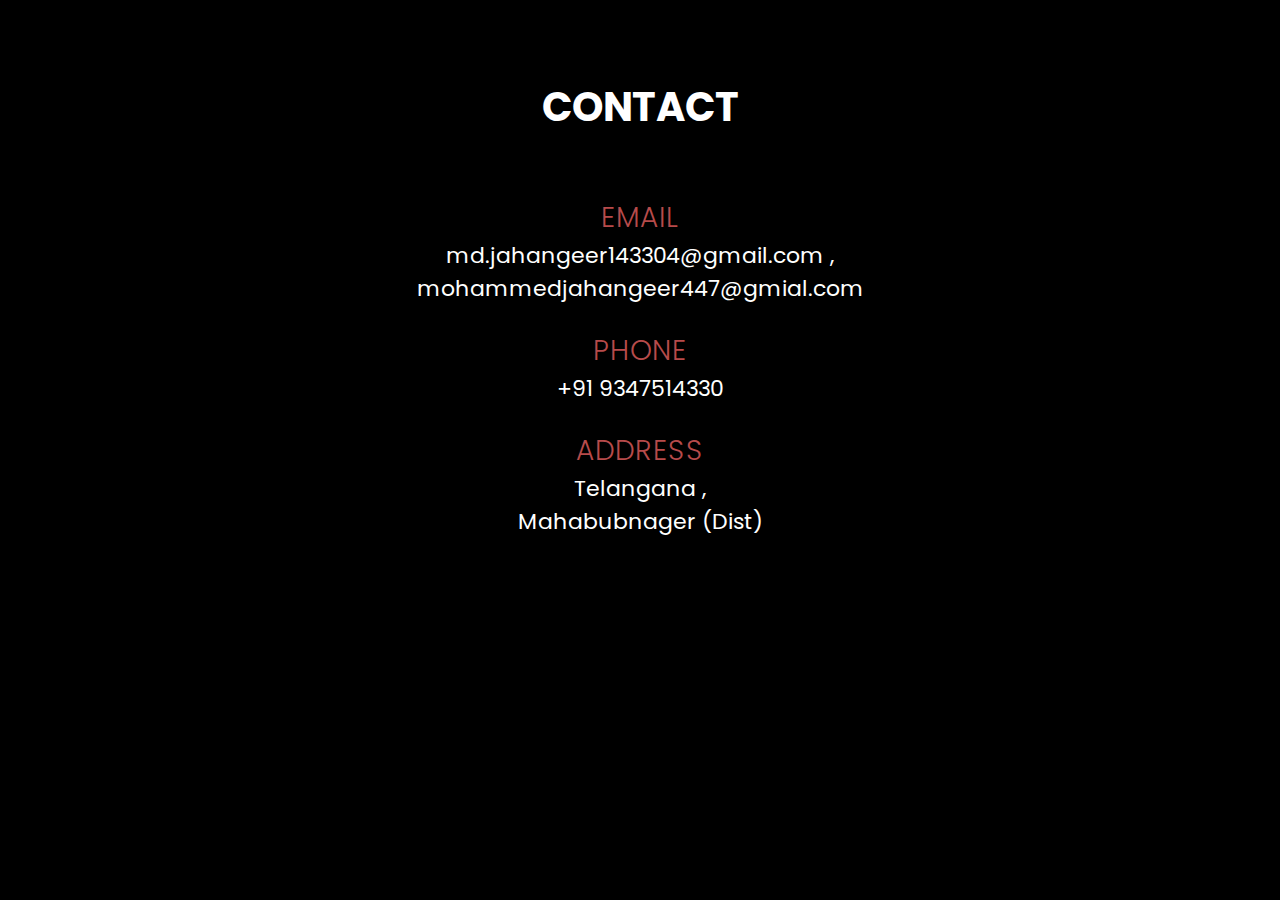
==== contact.html @ d166b698 "updated" ====
<!DOCTYPE html>
<html lang="en">

<head>
    <meta charset="UTF-8">
    <meta name="viewport" content="width=device-width, initial-scale=1.0">
    <title>Contact</title>
    <link rel="stylesheet" href="contact.css">
</head>

<body>
    <section class="portfolio" id="Education"></section>
    <div class="portfolio-heading">
        <h1 class="my-heading text-center">CONTACT</h1>
    </div>
    <div class="portfolio-content">
        <div class="my-row">
            <div class="my-col">
                <div class="my-card port-card">

                    <h3 class="greet-heading blue-text"><u class="line">EMAIL</u></h3>
                    <p class="small-para blue-text">md.jahangeer143304@gmail.com , <br> mohammedjahangeer447@gmial.com</p>
                </div>
            </div>
            <br>
            <div class="my-col">
                <div class="my-card port-card">
                    <h3 class="greet-heading blue-text">
                        <u class="line">PHONE </u>
                    </h3>
                    <p class="small-para blue-text">+91 9347514330</p>
                </div>
            </div>
            <br>
            <div class="my-col">
                <div class="my-card port-card">
                    <h3 class="greet-heading blue-text"><u class="line">ADDRESS</u></h3>
                    <p class="small-para blue-text">Telangana ,<br>Mahabubnager (Dist)
                    </p>
                </div>
            </div>
        </div>
    </div>
    </section>
</body>

</html>
---- contact.css ----
@import url('https://fonts.googleapis.com/css2?family=Poppins:wght@100;200;300;400;500;600&display=swap');
@import url('https://fonts.googleapis.com/css2?family=Poppins&display=swap');

*{
    margin: 0;
    padding: 0;
    box-sizing: border-box;
    text-decoration: none;
    border: none;
    outline: none;
    font-family: 'Poppins', sans-serif;
}
body{
    
    background-color: black;
    color: white;
}
.portfolio {
    margin: 4.8rem 0;
    padding: 0 5rem;
}
.portfolio-content{
    padding-top: 60px;
    display: flex;
    justify-content: center;
    text-align: center;
}
.line{
     
    color:#b74b4b;
    font-size: 28px;
}

/* utility class */
.my-heading {
    font-size: 2.5rem;
    margin: 0;
}
.text-center {
    text-align: center;
}

.small-para {
    font-size: 22px;
    color: #fff;
}
.greet-heading {
    font-size: 1.5rem;
    font-weight:300;
    margin: 0;
    letter-spacing: 1px;
}
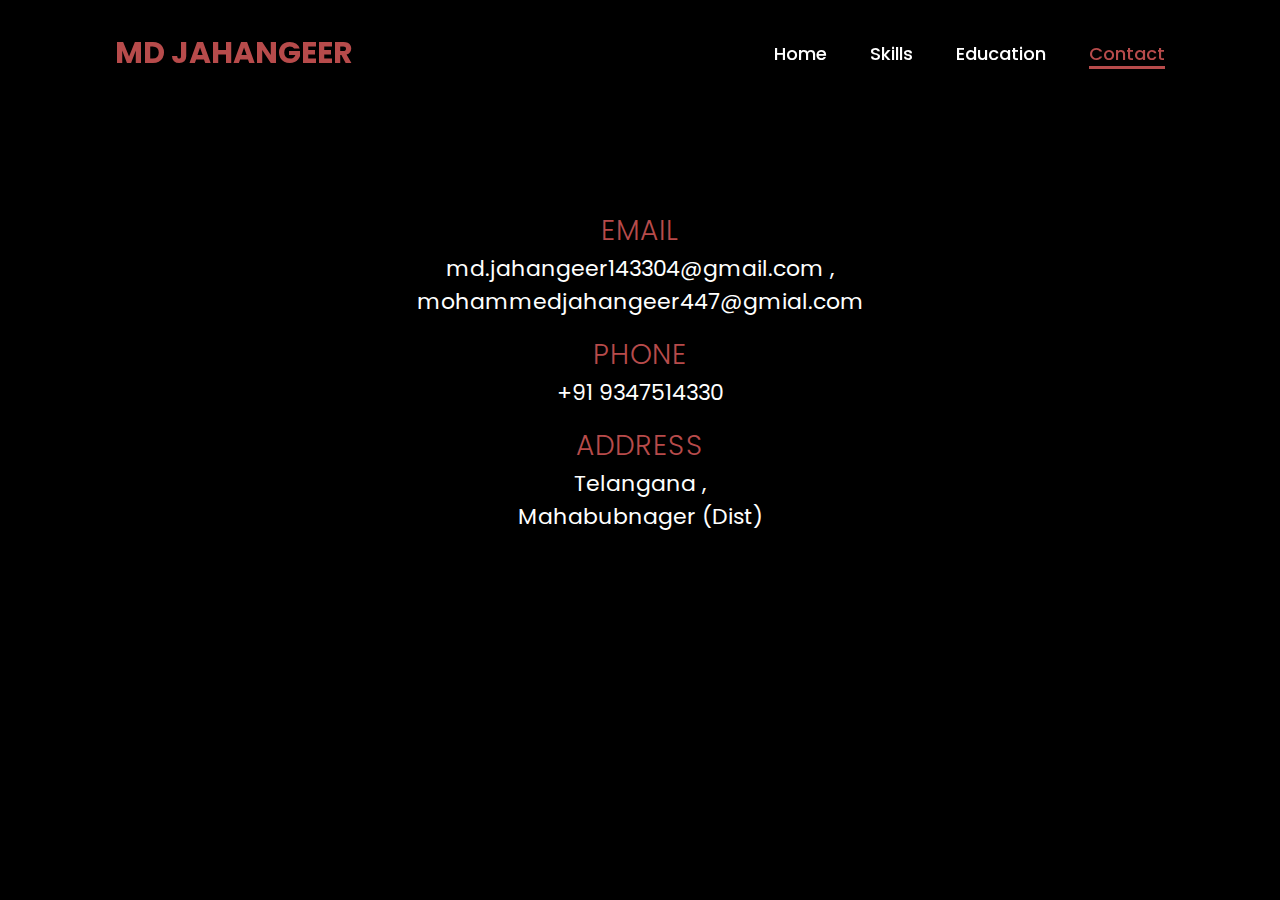
==== commit d4f1c775: "updated" ====
--- a/contact.html
+++ b/contact.html
@@ -9,10 +9,22 @@
 </head>
 
 <body>
+    <header>
+        <h1 class="name">MD JAHANGEER</h1>
+        <nav class="nav">
+            <a href="index.html"> Home</a>
+            <!-- <a href="#">Services</a> -->
+            <a href="skills.html">Skills</a>
+            <a href="education.html">Education</a>
+            <a href="#" class="active">Contact</a>
+        </nav>
+        <div class="menu-icon" onclick="toggleMenu()">☰</div>
+    </header>
+
+
+
     <section class="portfolio" id="Education"></section>
-    <div class="portfolio-heading">
-        <h1 class="my-heading text-center">CONTACT</h1>
-    </div>
+    
     <div class="portfolio-content">
         <div class="my-row">
             <div class="my-col">
@@ -42,6 +54,12 @@
         </div>
     </div>
     </section>
+    <script>
+        function toggleMenu() {
+            const nav = document.querySelector(".nav");
+            nav.classList.toggle("active");
+        }
+    </script>
 </body>
 
 </html>--- a/contact.css
+++ b/contact.css
@@ -10,13 +10,16 @@
     outline: none;
     font-family: 'Poppins', sans-serif;
 }
+html {
+    font-size: 62.5%;
+}
 body{
     
     background-color: black;
     color: white;
 }
 .portfolio {
-    margin: 4.8rem 0;
+    margin: 150px 0;
     padding: 0 5rem;
 }
 .portfolio-content{
@@ -49,4 +52,112 @@
     font-weight:300;
     margin: 0;
     letter-spacing: 1px;
-}+}
+header {
+    margin-top: 20px;
+    position: fixed;
+    top: 0;
+    left: 0;
+    width: 100%;
+    padding: 1rem 9%;
+    background-color: transparent;
+    display: flex;
+    justify-content: space-between;
+    align-items: center;
+    z-index: 100;
+}
+
+nav a {
+    font-size: 1.8rem;
+    color: white;
+    margin-left: 4rem;
+    font-weight: 500;
+    transition: 0.3s ease;
+    border-bottom: 3px solid transparent;
+}
+
+nav a:hover,
+nav a.active {
+    color: #b74b4b;
+    border-bottom: 3px solid #b74b4b;
+}
+
+@media (max-width: 995px) {
+    nav {
+        position: absolute;
+        display: none;
+        top: 0;
+        right: 0;
+        width: 50%;
+        padding: 1rem;
+        background-color: #161616;
+        border-left: 3px solid #b74b4b;
+        border-bottom: 3px solid #b74b4b;
+        border-bottom-left-radius: 2rem;
+    }
+
+    nav.active {
+        display: block;
+    }
+
+    nav a {
+        display: block;
+        font-size: 2rem;
+        margin: 2rem 0;
+    }
+
+    nav a:hover,
+    nav a.active {
+        padding: 1rem;
+        border-radius: 0.5rem;
+        border-bottom: 0.5rem solid #b74b4b;
+    }
+}
+.name {
+    color: #b74b4b;
+    font-size: 3rem;
+}
+/* Menu Icon - Hidden by default */
+.menu-icon {
+    font-size: 3rem;
+    color: white;
+    cursor: pointer;
+    display: none; /* Hidden on larger screens */
+}
+
+/* Show the menu icon on small screens */
+@media (max-width: 995px) {
+    .menu-icon {
+        display: block;
+        position: absolute;
+        top: 1.5rem;
+        right: 3rem;
+    }
+
+    /* Hide the nav by default */
+    .nav {
+        position: absolute;
+        display: none;
+        top: 5rem;
+        right: 0;
+        width: 50%;
+        background-color: #161616;
+        border-left: 3px solid #b74b4b;
+        border-bottom: 3px solid #b74b4b;
+        border-bottom-left-radius: 2rem;
+        flex-direction: column;
+        align-items: center;
+        padding: 1rem;
+    }
+
+    .nav a {
+        display: block;
+        font-size: 2rem;
+        margin: 1rem 0;
+    }
+
+    /* Show navbar when active */
+    .nav.active {
+        display: flex;
+    }
+}
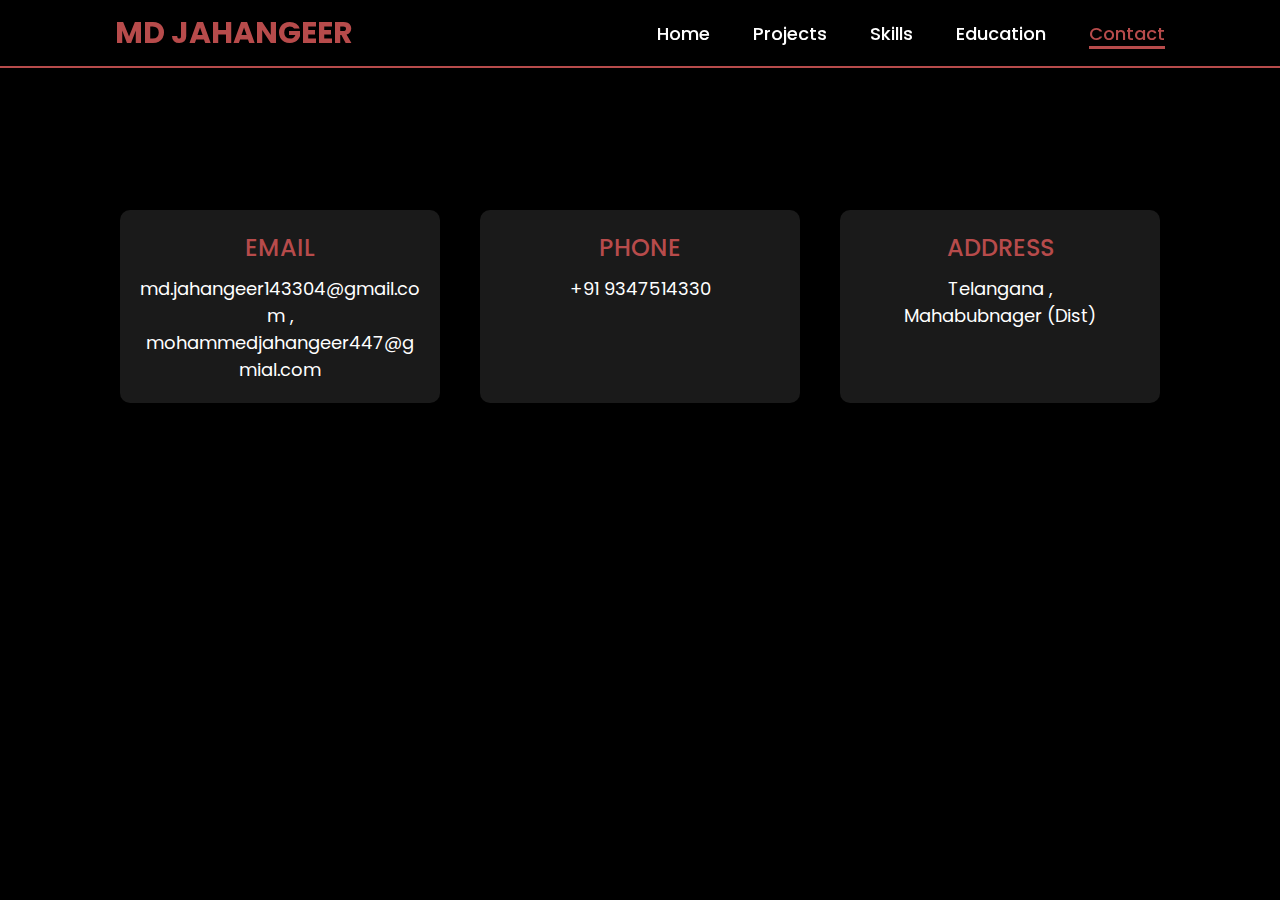
==== commit 785a2150: "added project file" ====
--- a/contact.html
+++ b/contact.html
@@ -13,7 +13,7 @@
         <h1 class="name">MD JAHANGEER</h1>
         <nav class="nav">
             <a href="index.html"> Home</a>
-            <!-- <a href="#">Services</a> -->
+            <a href="Projects.html" >Projects</a>
             <a href="skills.html">Skills</a>
             <a href="education.html">Education</a>
             <a href="#" class="active">Contact</a>
--- a/contact.css
+++ b/contact.css
@@ -1,7 +1,6 @@
 @import url('https://fonts.googleapis.com/css2?family=Poppins:wght@100;200;300;400;500;600&display=swap');
-@import url('https://fonts.googleapis.com/css2?family=Poppins&display=swap');
 
-*{
+* {
     margin: 0;
     padding: 0;
     box-sizing: border-box;
@@ -10,61 +9,34 @@
     outline: none;
     font-family: 'Poppins', sans-serif;
 }
+
 html {
     font-size: 62.5%;
 }
-body{
-    
+
+body {
     background-color: black;
     color: white;
 }
-.portfolio {
-    margin: 150px 0;
-    padding: 0 5rem;
-}
-.portfolio-content{
-    padding-top: 60px;
-    display: flex;
-    justify-content: center;
-    text-align: center;
-}
-.line{
-     
-    color:#b74b4b;
-    font-size: 28px;
-}
 
-/* utility class */
-.my-heading {
-    font-size: 2.5rem;
-    margin: 0;
-}
-.text-center {
-    text-align: center;
-}
-
-.small-para {
-    font-size: 22px;
-    color: #fff;
-}
-.greet-heading {
-    font-size: 1.5rem;
-    font-weight:300;
-    margin: 0;
-    letter-spacing: 1px;
-}
+/* Header */
 header {
-    margin-top: 20px;
     position: fixed;
     top: 0;
     left: 0;
     width: 100%;
     padding: 1rem 9%;
-    background-color: transparent;
+    background-color: rgba(0, 0, 0, 0.9);
     display: flex;
     justify-content: space-between;
     align-items: center;
-    z-index: 100;
+    z-index: 1000;
+    border-bottom: 2px solid #b74b4b;
+}
+
+.name {
+    color: #b74b4b;
+    font-size: 3rem;
 }
 
 nav a {
@@ -82,50 +54,15 @@
     border-bottom: 3px solid #b74b4b;
 }
 
-@media (max-width: 995px) {
-    nav {
-        position: absolute;
-        display: none;
-        top: 0;
-        right: 0;
-        width: 50%;
-        padding: 1rem;
-        background-color: #161616;
-        border-left: 3px solid #b74b4b;
-        border-bottom: 3px solid #b74b4b;
-        border-bottom-left-radius: 2rem;
-    }
-
-    nav.active {
-        display: block;
-    }
-
-    nav a {
-        display: block;
-        font-size: 2rem;
-        margin: 2rem 0;
-    }
-
-    nav a:hover,
-    nav a.active {
-        padding: 1rem;
-        border-radius: 0.5rem;
-        border-bottom: 0.5rem solid #b74b4b;
-    }
-}
-.name {
-    color: #b74b4b;
-    font-size: 3rem;
-}
-/* Menu Icon - Hidden by default */
+/* Menu Icon */
 .menu-icon {
     font-size: 3rem;
     color: white;
     cursor: pointer;
-    display: none; /* Hidden on larger screens */
+    display: none;
 }
 
-/* Show the menu icon on small screens */
+/* Responsive Navbar */
 @media (max-width: 995px) {
     .menu-icon {
         display: block;
@@ -134,7 +71,6 @@
         right: 3rem;
     }
 
-    /* Hide the nav by default */
     .nav {
         position: absolute;
         display: none;
@@ -156,8 +92,76 @@
         margin: 1rem 0;
     }
 
-    /* Show navbar when active */
     .nav.active {
         display: flex;
     }
 }
+
+/* Portfolio Section */
+.portfolio {
+    margin: 150px 0;
+    padding: 0 5rem;
+}
+
+.portfolio-content {
+    padding-top: 60px;
+    display: flex;
+    flex-direction: column;
+    justify-content: center;
+    text-align: center;
+}
+
+/* Skill Categories */
+.my-row {
+    display: flex;
+    flex-wrap: wrap;
+    justify-content: center;
+    gap: 2rem;
+}
+
+.my-col {
+    background-color: rgba(255, 255, 255, 0.1);
+    border-radius: 10px;
+    padding: 2rem;
+    width: 320px; /* Adjusted width */
+    text-align: center;
+    transition: 0.3s;
+    overflow: hidden; /* Prevents text overflow */
+    word-wrap: break-word; /* Ensures text wraps properly */
+}
+
+.my-col:hover {
+    transform: translateY(-5px);
+    background-color: rgba(255, 255, 255, 0.2);
+}
+
+/* Utility Classes */
+.line {
+    color: #b74b4b;
+    font-size: 2.4rem;
+}
+
+.greet-heading {
+    font-size: 2rem;
+    font-weight: 500;
+    margin-bottom: 1rem;
+}
+
+.small-para {
+    font-size: 1.8rem;
+    color: white;
+    word-wrap: break-word; /* Wrap long words */
+    overflow-wrap: break-word;
+}
+
+/* Responsive Design */
+@media (max-width: 768px) {
+    .my-row {
+        flex-direction: column;
+        align-items: center;
+    }
+
+    .my-col {
+        width: 90%;
+    }
+}
